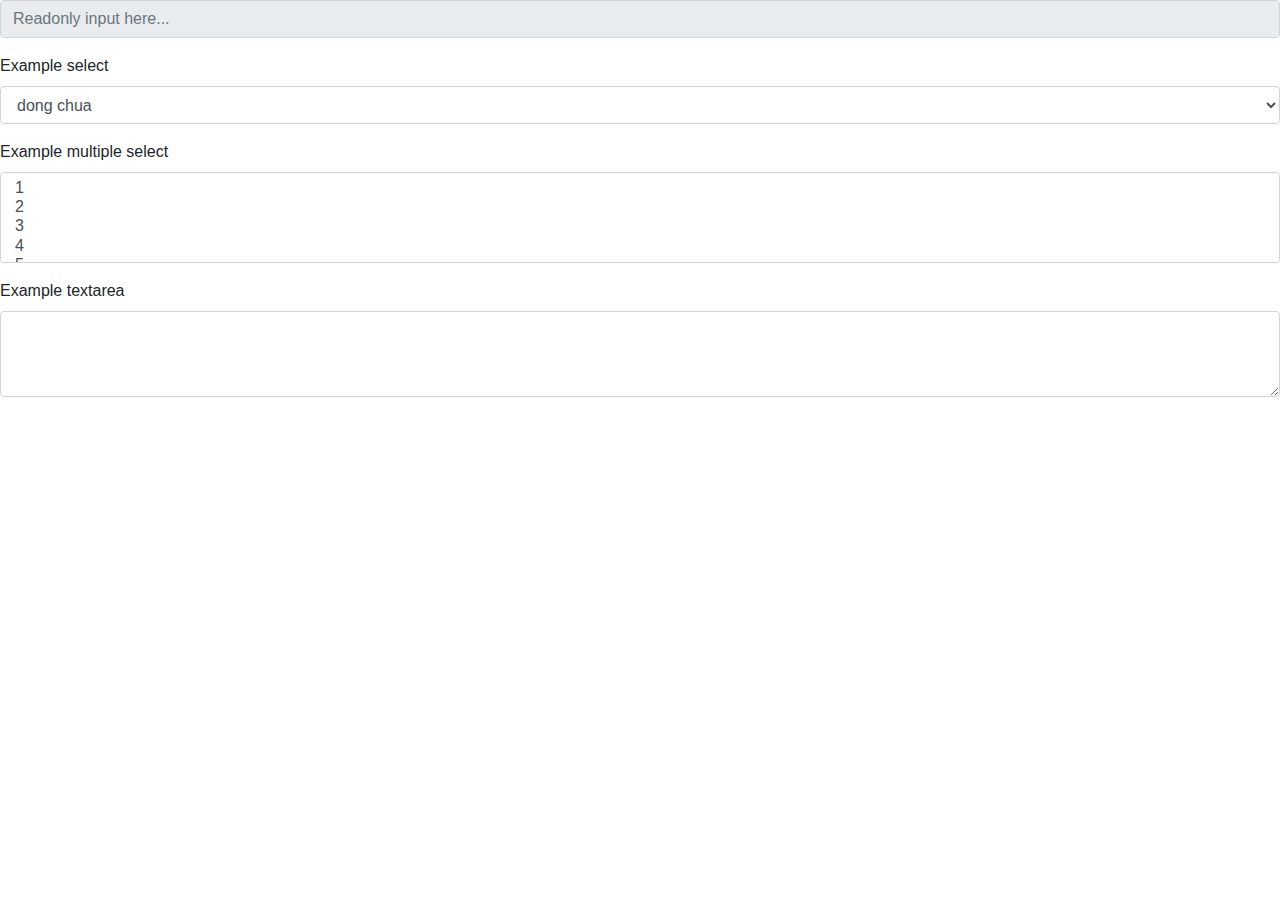
==== bootstrap/form.html @ d1015bbd "vd bootstrap1" ====
<!DOCTYPE html>
<html lang="en">
<head>
    <meta charset="UTF-8">
    <title>Title</title>
    <link rel="stylesheet" href="https://stackpath.bootstrapcdn.com/bootstrap/4.3.1/css/bootstrap.min.css" integrity="sha384-ggOyR0iXCbMQv3Xipma34MD+dH/1fQ784/j6cY/iJTQUOhcWr7x9JvoRxT2MZw1T" crossorigin="anonymous">

    <script src="https://code.jquery.com/jquery-3.3.1.slim.min.js" integrity="sha384-q8i/X+965DzO0rT7abK41JStQIAqVgRVzpbzo5smXKp4YfRvH+8abtTE1Pi6jizo" crossorigin="anonymous"></script>
    <script src="https://cdnjs.cloudflare.com/ajax/libs/popper.js/1.14.7/umd/popper.min.js" integrity="sha384-UO2eT0CpHqdSJQ6hJty5KVphtPhzWj9WO1clHTMGa3JDZwrnQq4sF86dIHNDz0W1" crossorigin="anonymous"></script>
    <script src="https://stackpath.bootstrapcdn.com/bootstrap/4.3.1/js/bootstrap.min.js" integrity="sha384-JjSmVgyd0p3pXB1rRibZUAYoIIy6OrQ6VrjIEaFf/nJGzIxFDsf4x0xIM+B07jRM" crossorigin="anonymous"></script
</head>
<body>
<form>
    <div class="form-group">
        <input class="form-control" type="text" placeholder="Readonly input here..." readonly>

    </div>
    <div class="form-group">
        <label for="exampleFormControlSelect1">Example select</label>
        <select class="form-control" id="exampleFormControlSelect1">
            <option>dong chua</option>
            <option> trung dong</option>
            <option>lang van</option>
            <option>4</option>
            <option>5</option>
        </select>
    </div>
    <div class="form-group">
        <label for="exampleFormControlSelect2">Example multiple select</label>
        <select multiple class="form-control" id="exampleFormControlSelect2">
            <option>1</option>
            <option>2</option>
            <option>3</option>
            <option>4</option>
            <option>5</option>
        </select>
    </div>
    <div class="form-group">
        <label for="exampleFormControlTextarea1">Example textarea</label>
        <textarea class="form-control" id="exampleFormControlTextarea1" rows="3"></textarea>
    </div>
</form>
</body>
</html>
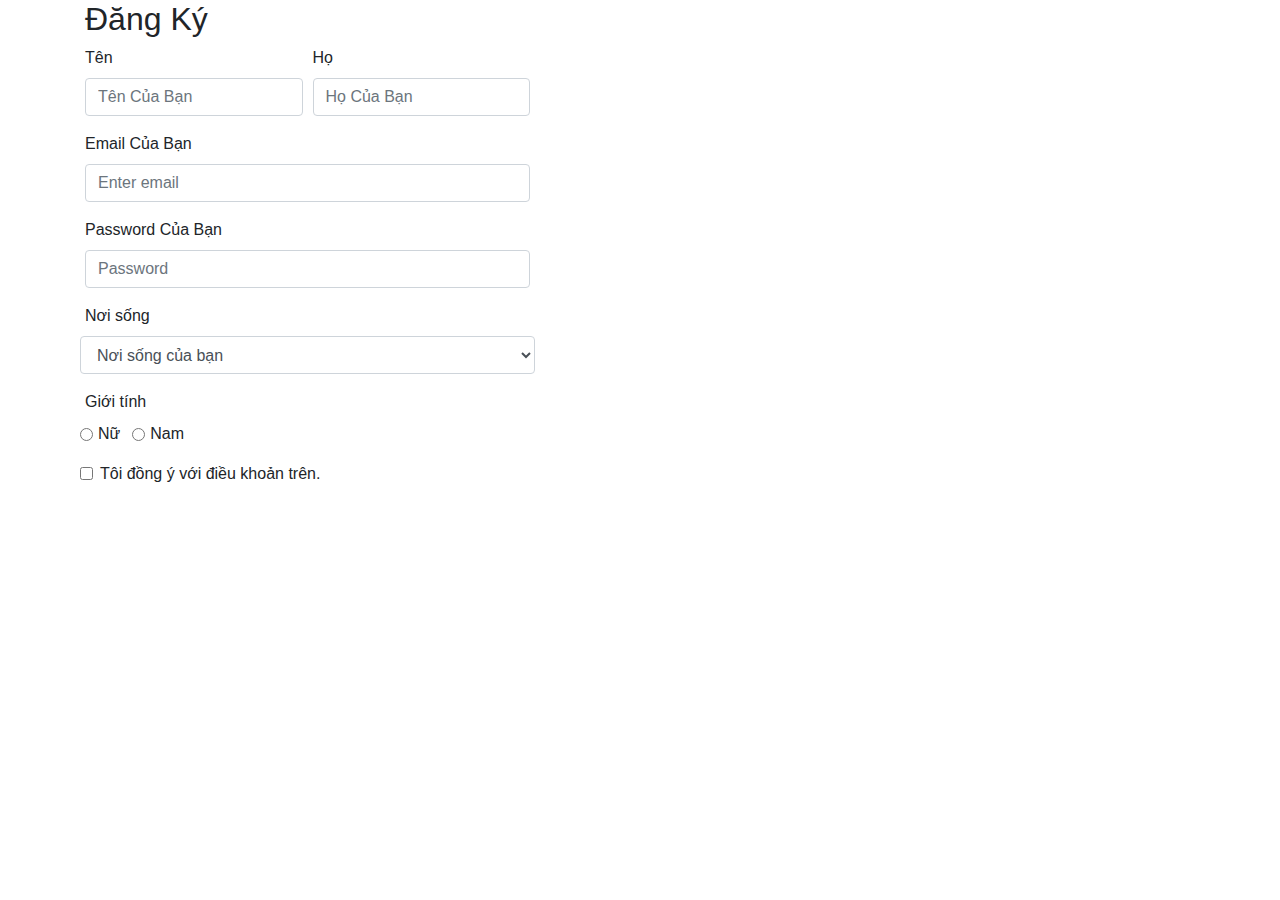
==== commit affb1804: "bt bootstrap Form" ====
--- a/bootstrap/form.html
+++ b/bootstrap/form.html
@@ -10,35 +10,71 @@
     <script src="https://stackpath.bootstrapcdn.com/bootstrap/4.3.1/js/bootstrap.min.js" integrity="sha384-JjSmVgyd0p3pXB1rRibZUAYoIIy6OrQ6VrjIEaFf/nJGzIxFDsf4x0xIM+B07jRM" crossorigin="anonymous"></script
 </head>
 <body>
-<form>
-    <div class="form-group">
-        <input class="form-control" type="text" placeholder="Readonly input here..." readonly>
+<div class="container">
+    <div class="row">
+        <div class="col-md-5">
+            <form>
+                <h2>Đăng Ký</h2>
+            <div class="form-group">
+                <div class="form-row">
+                    <div class="col">
+                        <label>Tên</label>
+                        <input type="text" class="form-control" placeholder="Tên Của Bạn">
+                    </div>
+                    <div class="col">
+                        <label>Họ</label>
+                        <input type="text" class="form-control" placeholder="Họ Của Bạn">
+                    </div>
+                </div>
+            </div>
+                <div class="form-group">
+                    <label for="exampleInputEmail1">Email Của Bạn</label>
+                    <input type="email" class="form-control" id="exampleInputEmail1" aria-describedby="emailHelp" placeholder="Enter email">
 
+                </div>
+                <div class="form-group">
+                    <label for="exampleInputPassword1">Password Của Bạn</label>
+                    <input type="password" class="form-control" id="exampleInputPassword1" placeholder="Password">
+                </div>
+                <div class="form-group">
+                    <label>Nơi sống</label>
+                 <div class="form-row">
+                    <select id="inputState" class="form-control">
+                        <option selected>Nơi sống của bạn</option>
+                        <option>Ninh Bình</option>
+                        <option>Nho Quan</option>
+                        <option>Tam Điệp</option>
+                        <option>Nam Định</option>
+                        <option>Khác</option>
+                    </select>
+                </div> </div>
+            <div class="form-group">
+            <label>Giới tính</label>
+                <div class="form-row">
+            <div class="form-check form-check-inline">
+            <input class="form-check-input" type="radio" name="inlineRadioOptions" id="inlineRadio1" value="option1">
+            <label class="form-check-label" for="inlineRadio1">Nữ</label>
+             </div>
+             <div class="form-check form-check-inline">
+                 <input class="form-check-input" type="radio" name="inlineRadioOptions" id="inlineRadio2" value="option2">
+                 <label class="form-check-label" for="inlineRadio2">Nam</label>
+                </div>
+              </div>
+            </div>
+            <div class="form-group">
+                <div class="form-row">
+                    <div class="form-check">
+                        <input class="form-check-input" type="checkbox" id="gridCheck">
+                        <label class="form-check-label" for="gridCheck">
+                         Tôi đồng ý với điều khoản trên.
+                </label>
+               </div>
+              </div>
+            </div>
+            </form>
+        </div>
     </div>
-    <div class="form-group">
-        <label for="exampleFormControlSelect1">Example select</label>
-        <select class="form-control" id="exampleFormControlSelect1">
-            <option>dong chua</option>
-            <option> trung dong</option>
-            <option>lang van</option>
-            <option>4</option>
-            <option>5</option>
-        </select>
-    </div>
-    <div class="form-group">
-        <label for="exampleFormControlSelect2">Example multiple select</label>
-        <select multiple class="form-control" id="exampleFormControlSelect2">
-            <option>1</option>
-            <option>2</option>
-            <option>3</option>
-            <option>4</option>
-            <option>5</option>
-        </select>
-    </div>
-    <div class="form-group">
-        <label for="exampleFormControlTextarea1">Example textarea</label>
-        <textarea class="form-control" id="exampleFormControlTextarea1" rows="3"></textarea>
-    </div>
-</form>
+</div>
+
 </body>
 </html>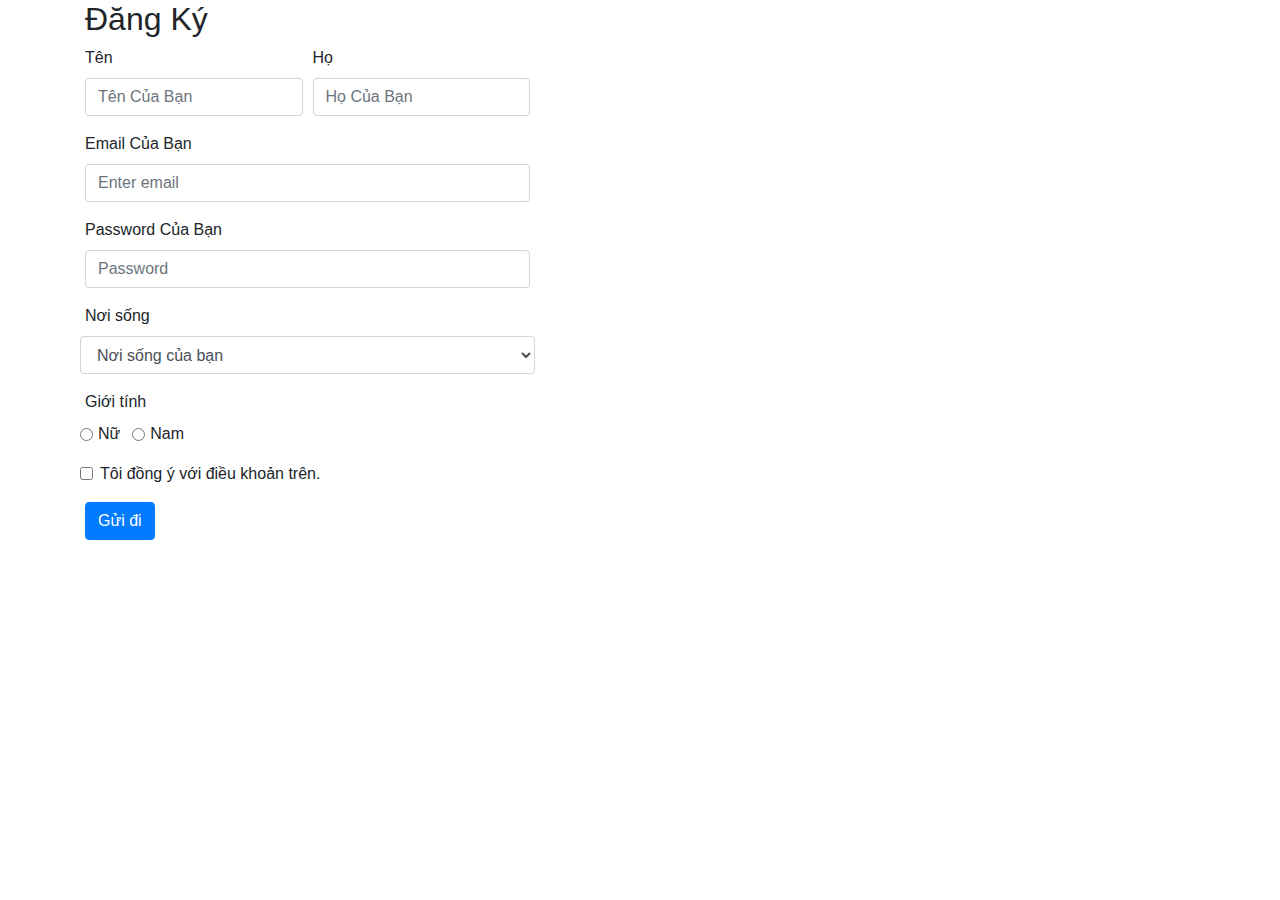
==== commit 0b032c34: "bt bootstrap Form" ====
--- a/bootstrap/form.html
+++ b/bootstrap/form.html
@@ -71,6 +71,9 @@
                </div>
               </div>
             </div>
+          <div class="form-group">
+              <button class="btn btn-primary" type="submit">Gửi đi</button>
+         </div>
             </form>
         </div>
     </div>
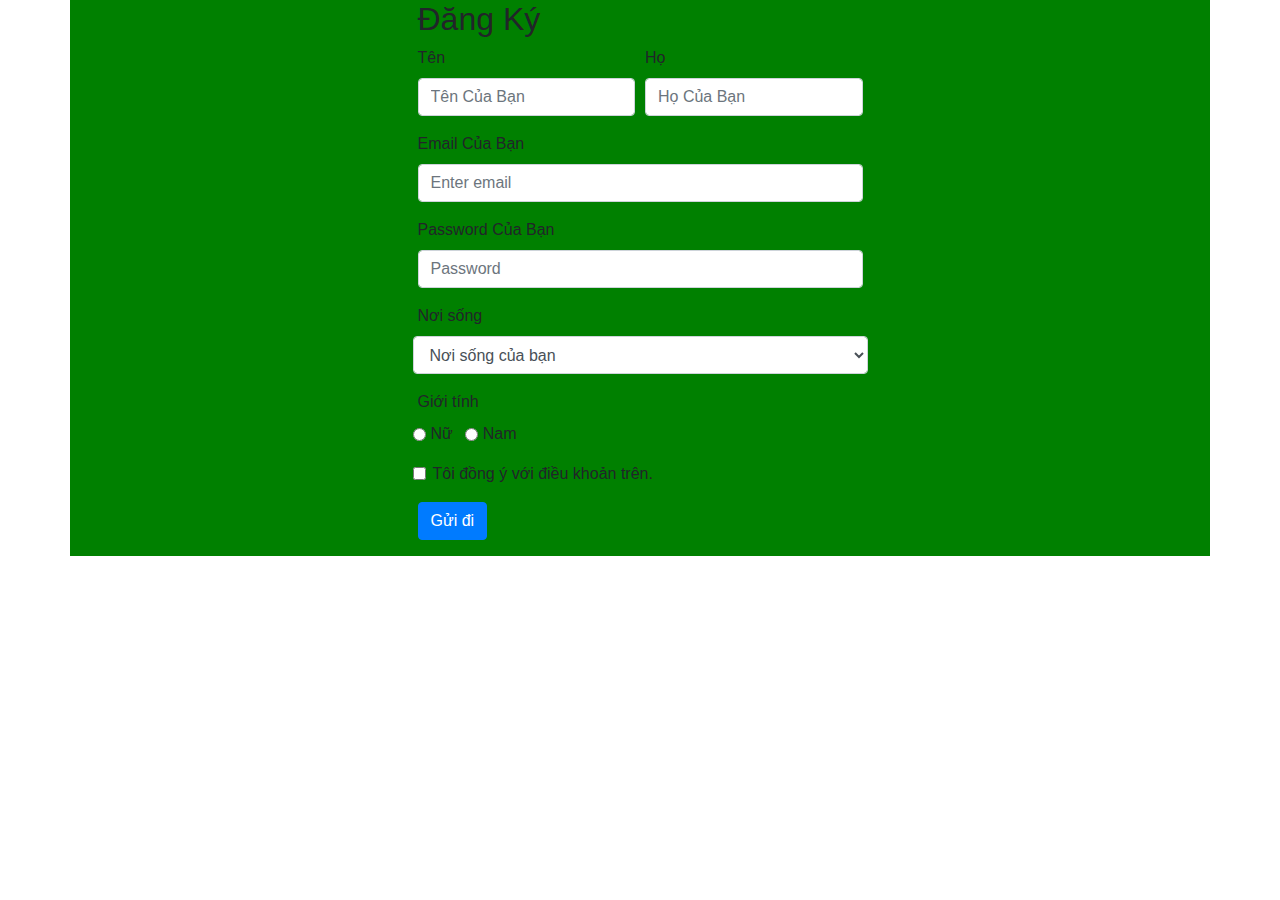
==== commit de3f047a: "bt bootstrap Form1" ====
--- a/bootstrap/form.html
+++ b/bootstrap/form.html
@@ -10,9 +10,9 @@
     <script src="https://stackpath.bootstrapcdn.com/bootstrap/4.3.1/js/bootstrap.min.js" integrity="sha384-JjSmVgyd0p3pXB1rRibZUAYoIIy6OrQ6VrjIEaFf/nJGzIxFDsf4x0xIM+B07jRM" crossorigin="anonymous"></script
 </head>
 <body>
-<div class="container">
+<div class="container" style="background-color: green;">
     <div class="row">
-        <div class="col-md-5">
+        <div class="col-md-5" style=" margin:0px auto;">
             <form>
                 <h2>Đăng Ký</h2>
             <div class="form-group">
